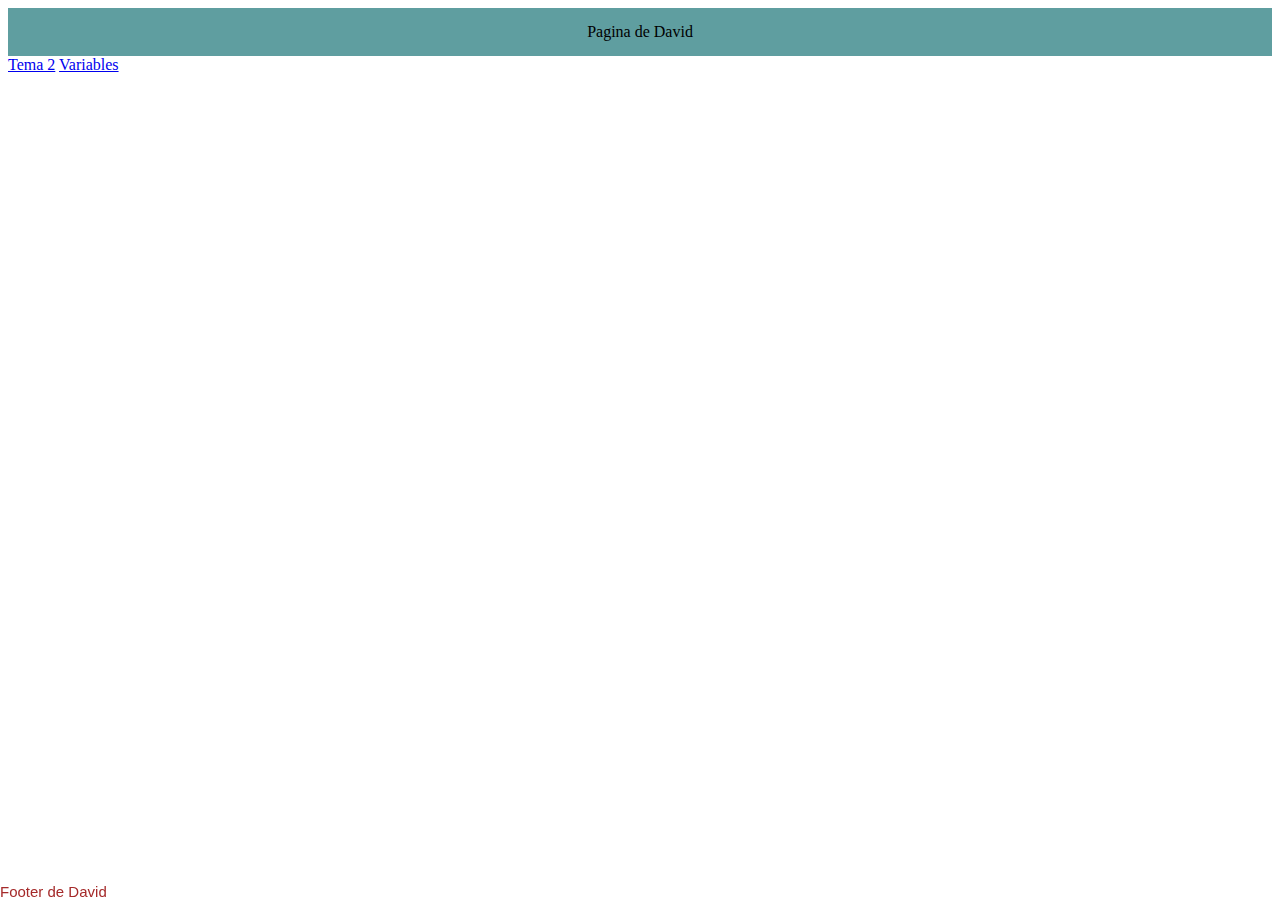
==== index.html @ 4d00dd4a "Primeras pruebas variables por la mitad" ====
<!DOCTYPE html>
<html lang="es">
<head>
    <meta charset="UTF-8">
    <meta http-equiv="X-UA-Compatible" content="IE=edge">
    <meta name="viewport" content="width=device-width, initial-scale=1.0">
    <link rel="stylesheet" href="web-root/css/style.css"/>
    <title>Temas Desarrollo en Entorno Servidor</title>
</head>
<body>
    <header>Pagina de David</header>
    <main>
        <a href="codigo/Tema2/indexTema2.php">Tema 2</a>
        <a href="codigo/Tema2/variables.php">Variables</a>
    </main>
    <footer>Footer de David</footer>
</body>
</html>
---- web-root/css/style.css ----
footer
{
    color: brown;
    font-size: 15px;
    font-family: 'Franklin Gothic Medium', 'Arial Narrow', Arial, sans-serif;
    position: fixed;
    right: 0;
    left: 0;
    bottom: 0;

}

header
{
    background-color: cadetblue;
    padding: 15px;
    text-align: center;
}
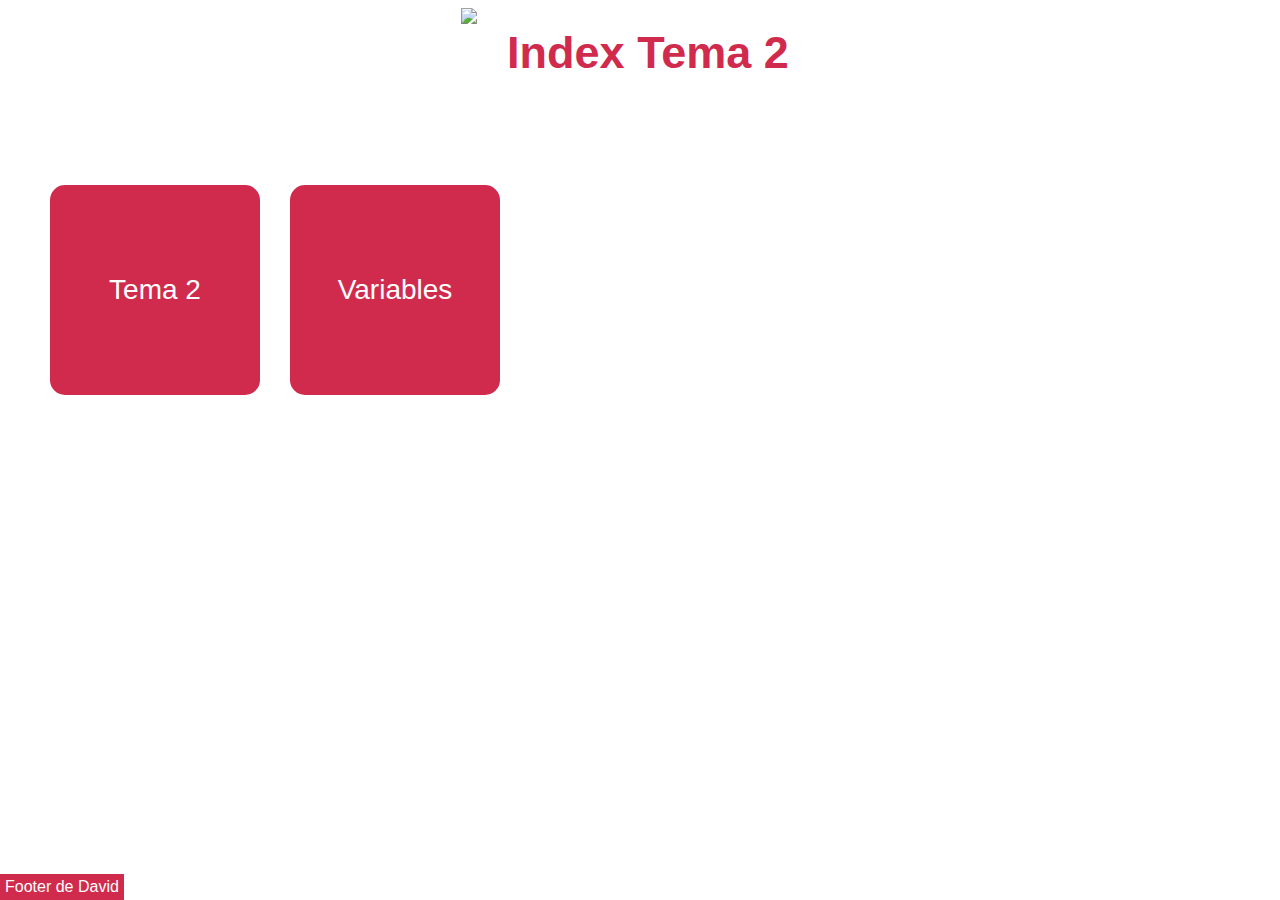
==== commit b379dd17: "Subidas" ====
--- a/index.html
+++ b/index.html
@@ -4,15 +4,21 @@
     <meta charset="UTF-8">
     <meta http-equiv="X-UA-Compatible" content="IE=edge">
     <meta name="viewport" content="width=device-width, initial-scale=1.0">
+    <link rel="stylesheet" href="web-root/css/resetCSS.css"/>
     <link rel="stylesheet" href="web-root/css/style.css"/>
-    <title>Temas Desarrollo en Entorno Servidor</title>
+    <title>Tema 2</title>
 </head>
 <body>
-    <header>Pagina de David</header>
+    <header>
+        <img class="logo" src="../web-rootPrincipal/imgPrincipal/LogotipoDavid.jpg"/>
+        <h1>Index Tema 2</h1>
+    </header>
     <main>
-        <a href="codigo/Tema2/indexTema2.php">Tema 2</a>
-        <a href="codigo/Tema2/variables.php">Variables</a>
+        <a class="boton" href="codigo/Tema2/indexTema2.php">Tema 2</a>
+        <a  class="boton" href="codigo/Tema2/variables.php">Variables</a>
     </main>
-    <footer>Footer de David</footer>
+    <footer>
+        <p>Footer de David</p>
+    </footer>
 </body>
 </html>--- a/web-root/css/resetCSS.css
+++ b/web-root/css/resetCSS.css
@@ -0,0 +1,97 @@
+
+html, body, div, span, object, iframe,
+h1, h2, h3, h4, h5, h6, p, blockquote, pre,
+abbr, address, cite, code,
+del, dfn, em, img, ins, kbd, q, samp,
+small, strong, sub, sup, var,
+b, i,
+dl, dt, dd, ol, ul, li,
+fieldset, form, label, legend,
+table, caption, tbody, tfoot, thead, tr, th, td,
+article, aside, canvas, details, figcaption, figure, 
+footer, header, hgroup, menu, nav, section, summary,
+time, mark, audio, video {
+  margin:0;
+  padding:0;
+  border:0;
+  outline:0;
+  font-size:100%;
+  vertical-align:baseline;
+  background:transparent;
+}
+
+body {
+  line-height:1;
+}
+
+article,aside,details,figcaption,figure,
+footer,header,hgroup,menu,nav,section { 
+  display:block;
+}
+
+nav ul {
+  list-style:none;
+}
+
+blockquote, q {
+  quotes:none;
+}
+
+blockquote:before, blockquote:after,
+q:before, q:after {
+  content:'';
+  content:none;
+}
+
+a {
+  margin:0;
+  padding:0;
+  font-size:100%;
+  vertical-align:baseline;
+  background:transparent;
+}
+
+/* change colours to suit your needs */
+
+ins {
+  background-color:#ff9;
+  color:#000;
+  text-decoration:none;
+}
+
+/* change colours to suit your needs */
+
+mark {
+  background-color:#ff9;
+  color:#000; 
+  font-style:italic;
+  font-weight:bold;
+}
+
+del {
+  text-decoration: line-through;
+}
+
+abbr[title], dfn[title] {
+  border-bottom:1px dotted;
+  cursor:help;
+}
+
+table {
+  border-collapse:collapse;
+  border-spacing:0;
+}
+
+/* change border colour to suit your needs */
+hr {
+  display:block;
+  height:1px;
+  border:0;   
+  border-top:1px solid #cccccc;
+  margin:1em 0;
+  padding:0;
+}
+
+input, select {
+  vertical-align:middle;
+}--- a/web-root/css/style.css
+++ b/web-root/css/style.css
@@ -1,18 +1,95 @@
+header
+{
+    background-color: white;
+    margin-bottom: 30px;
+    display: flex;
+    align-items: center;
+    justify-content: center;
+}
+
+.logo
+{
+   
+    left: 0;
+    height: 90px;
+    /*min-width: 90px;*/
+}
+
+h1
+{
+    padding: 30px;
+    color: #d02b4d;
+    text-align: center;
+    font-family: 'Franklin Gothic Medium', 'Arial Narrow', Arial, sans-serif;
+    font-size: 45px;
+}
+
+.indexTema2
+{
+    display: flex;
+    padding: 50px;
+    flex-direction: column;
+    
+}
+
+.indexTema2 h2
+{
+    margin-top: 50px;
+}
+
+.variables
+{
+    display: flex;
+    padding: 50px;
+    flex-direction: column;
+    
+}
+
+.variables h2
+{
+    margin-top: 50px;
+}
+
+main
+{
+    display: flex;
+    padding: 50px;
+    text-align: center;
+    justify-content: flex-start;
+}
+
+
+
+.boton
+{
+    margin-right: 30px;
+    padding: 30px;
+    background-color: #d02b4d;
+    border-radius: 15px;
+    width: 150px;
+    height: 150px;
+    display: flex;
+    align-items: center;
+    justify-content: center;
+    color: white;
+    font-family: 'Trebuchet MS', 'Lucida Sans Unicode', 'Lucida Grande', 'Lucida Sans', Arial, sans-serif;
+    text-align: center;
+    font-size: 28px;
+    text-decoration: none;
+}
+
 footer
 {
-    color: brown;
-    font-size: 15px;
-    font-family: 'Franklin Gothic Medium', 'Arial Narrow', Arial, sans-serif;
     position: fixed;
-    right: 0;
-    left: 0;
     bottom: 0;
-
+    background-color: #d02b4d;
 }
 
-header
+footer p
 {
-    background-color: cadetblue;
-    padding: 15px;
+    padding: 5px;
+    color: white;
     text-align: center;
+    font-family: 'Franklin Gothic Medium', 'Arial Narrow', Arial, sans-serif;
+    font-size: 16px;
 }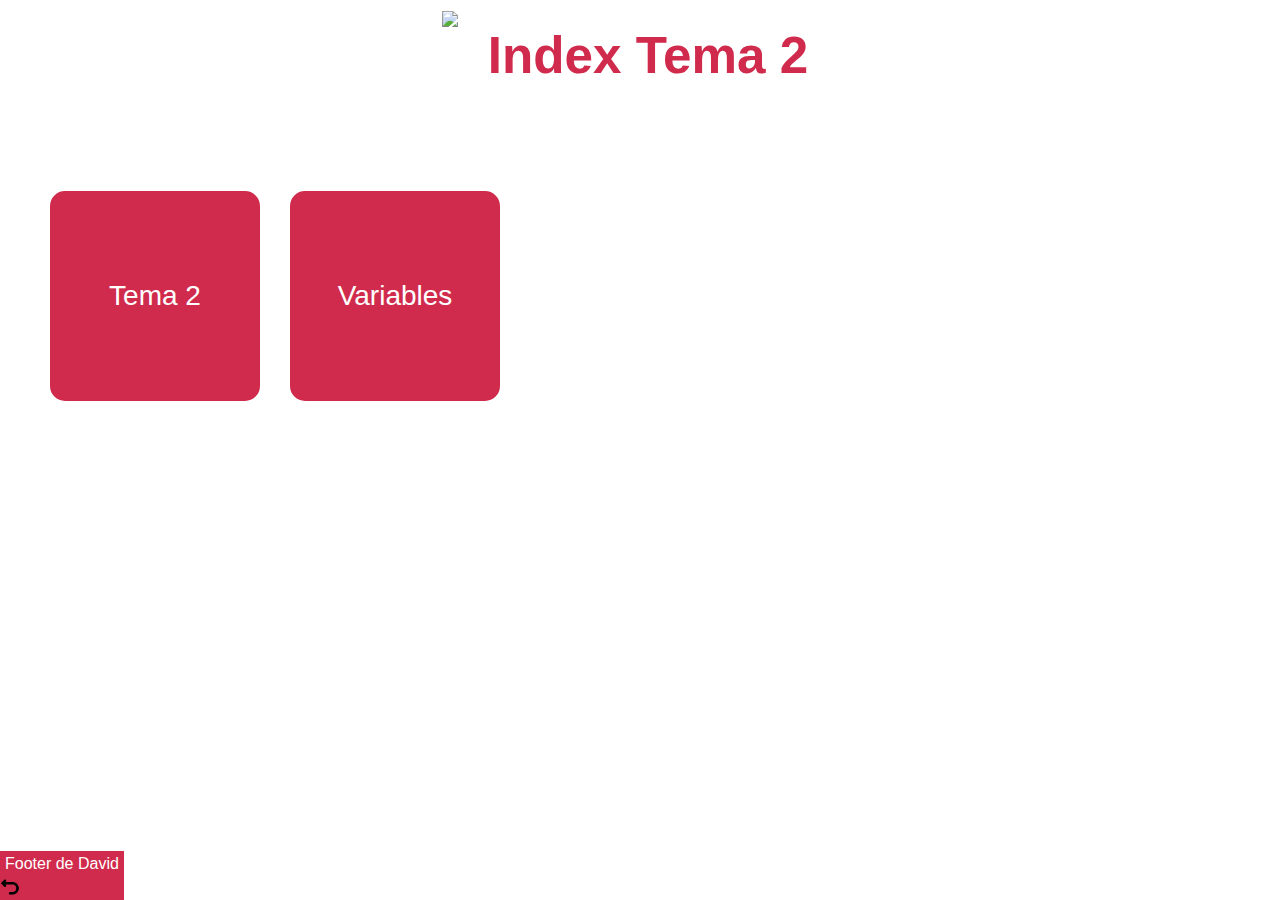
==== commit 4b2bb5e7: "Cambios Tema2" ====
--- a/index.html
+++ b/index.html
@@ -5,8 +5,9 @@
     <meta http-equiv="X-UA-Compatible" content="IE=edge">
     <meta name="viewport" content="width=device-width, initial-scale=1.0">
     <link rel="stylesheet" href="web-root/css/resetCSS.css"/>
-    <link rel="stylesheet" href="web-root/css/style.css"/>
+    <link rel="stylesheet" href="./web-root/css/style.css"/>
     <title>Tema 2</title>
+    
 </head>
 <body>
     <header>
@@ -14,11 +15,13 @@
         <h1>Index Tema 2</h1>
     </header>
     <main>
-        <a class="boton" href="codigo/Tema2/indexTema2.php">Tema 2</a>
-        <a  class="boton" href="codigo/Tema2/variables.php">Variables</a>
+        <a class="boton" href="codigo/indexTema2.php">Tema 2</a>
+        <a  class="boton" href="codigo/variables.php">Variables</a>
     </main>
     <footer>
-        <p>Footer de David</p>
+        
+        <p>Footer de David </p>
+        <a href="../index.html"><img src="./web-root/img/volver.png" height="20px"></a>
     </footer>
 </body>
 </html>--- a/web-root/css/style.css
+++ b/web-root/css/style.css
@@ -1,3 +1,19 @@
+.logo
+{
+
+    left: 0;
+    height: 90px;
+}
+
+header h1
+{
+    padding: 30px;
+    color: #d02b4d;
+    text-align: center;
+    font-family: 'Franklin Gothic Medium', 'Arial Narrow', Arial, sans-serif;
+    font-size: 3.2em;
+}
+
 header
 {
     background-color: white;
@@ -7,75 +23,28 @@
     justify-content: center;
 }
 
-.logo
-{
-   
-    left: 0;
-    height: 90px;
-    /*min-width: 90px;*/
-}
 
-h1
-{
-    padding: 30px;
-    color: #d02b4d;
-    text-align: center;
-    font-family: 'Franklin Gothic Medium', 'Arial Narrow', Arial, sans-serif;
-    font-size: 45px;
-}
 
 .indexTema2
 {
-    display: flex;
-    padding: 50px;
-    flex-direction: column;
-    
+    padding: 0px 100px;
 }
 
 .indexTema2 h2
 {
     margin-top: 50px;
+    padding: 30px;
+    color: #d02b4d;
+    text-align: center;
+    font-family: 'Franklin Gothic Medium', 'Arial Narrow', Arial, sans-serif;
+    font-size: 2.2em;
 }
 
-.variables
+.indexTema2 p
 {
-    display: flex;
-    padding: 50px;
-    flex-direction: column;
     
-}
-
-.variables h2
-{
-    margin-top: 50px;
-}
-
-main
-{
-    display: flex;
-    padding: 50px;
-    text-align: center;
-    justify-content: flex-start;
-}
-
-
-
-.boton
-{
-    margin-right: 30px;
-    padding: 30px;
-    background-color: #d02b4d;
-    border-radius: 15px;
-    width: 150px;
-    height: 150px;
-    display: flex;
-    align-items: center;
-    justify-content: center;
-    color: white;
-    font-family: 'Trebuchet MS', 'Lucida Sans Unicode', 'Lucida Grande', 'Lucida Sans', Arial, sans-serif;
-    text-align: center;
-    font-size: 28px;
-    text-decoration: none;
+    font-family: 'Franklin Gothic Medium', 'Arial Narrow', Arial, sans-serif;
+    font-size: 1.2em;
 }
 
 footer
@@ -92,4 +61,36 @@
     text-align: center;
     font-family: 'Franklin Gothic Medium', 'Arial Narrow', Arial, sans-serif;
     font-size: 16px;
+}
+
+footer a
+{
+    right: 0;
+}
+
+main
+{
+    display: flex;
+    padding: 50px;
+    text-align: center;
+    flex-wrap: wrap;
+}
+
+.boton
+{
+    margin-right: 30px;
+    margin-bottom: 30px;
+    padding: 30px;
+    background-color: #d02b4d;
+    border-radius: 15px;
+    width: 150px;
+    height: 150px;
+    display: flex;
+    align-items: center;
+    justify-content: center;
+    color: white;
+    font-family: 'Trebuchet MS', 'Lucida Sans Unicode', 'Lucida Grande', 'Lucida Sans', Arial, sans-serif;
+    text-align: center;
+    font-size: 28px;
+    text-decoration: none;
 }